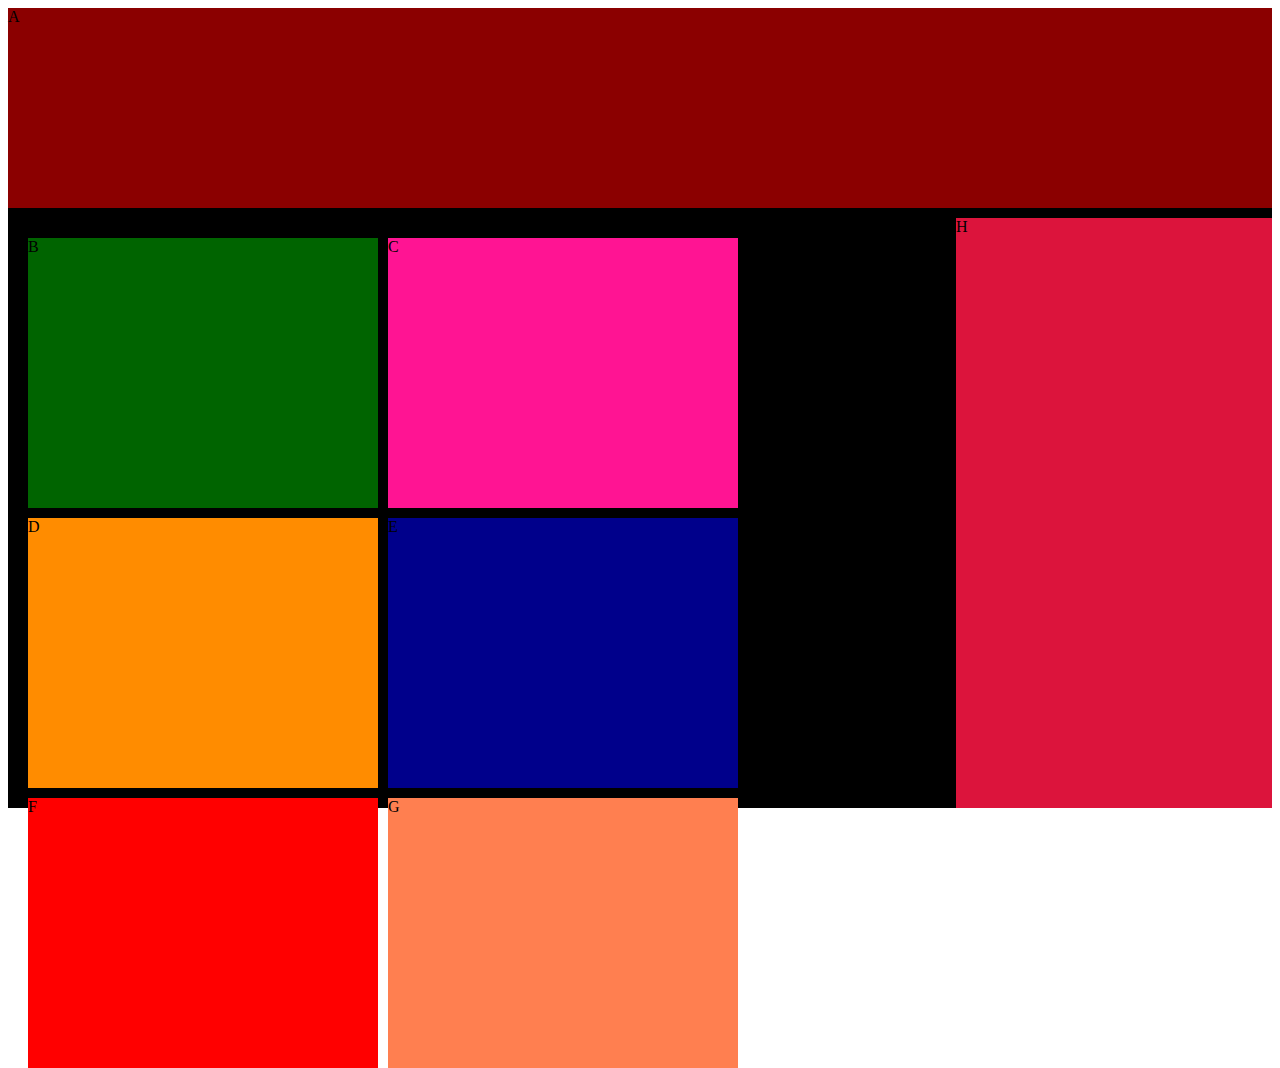
==== flexPractica/flex2PR.html @ 338c373e "Практичні завдання" ====
<!doctype html>
<html lang="en">
<head>
    <meta charset="UTF-8">
    <meta name="viewport"
          content="width=device-width, user-scalable=no, initial-scale=1.0, maximum-scale=1.0, minimum-scale=1.0">
    <meta http-equiv="X-UA-Compatible" content="ie=edge">
    <link rel="stylesheet" href="flex2prStyle.css">
    <title>Flex 2</title>
</head>
<body>
<div class="menu">
    <div class="a">A</div>
    <div class="menu2">
        <div class="b">B</div>
        <div class="c">C</div>
        <div class="d">D</div>
        <div class="e">E</div>
        <div class="f">F</div>
        <div class="g">G</div>
    </div>
    <div class="h">H</div>
</div>
</body>
</html>
---- flexPractica/flex2prStyle.css ----
.menu{
    height: 800px;
    width: 100%;
    display: flex;
    background: black;
    flex-wrap: wrap;
    row-gap: 10px;
}
.a{
    height: 200px;
    width: 100%;
    background: darkred;
}
.menu2{
    width: 75%;
    height: 600px;
    display: flex;
    flex-wrap: wrap;
    row-gap: 10px;
    column-gap: 10px;
    padding: 20px;
    box-sizing: border-box;
}
.b{
    width: 350px;
    height: 270px;
    background: darkgreen;
}
.c{
    width: 350px;
    height: 270px;
    background: deeppink;
}
.d{
    width: 350px;
    height: 270px;
    background: darkorange;
}
.e{
    width: 350px;
    height: 270px;
    background: darkblue;
}
.f{
    width: 350px;
    height: 270px;
    background: red;
}
.g{
    width: 350px;
    height: 270px;
    background: coral ;
}
.h{
    height: 590px;
    width: 25%;
    background: crimson;
}
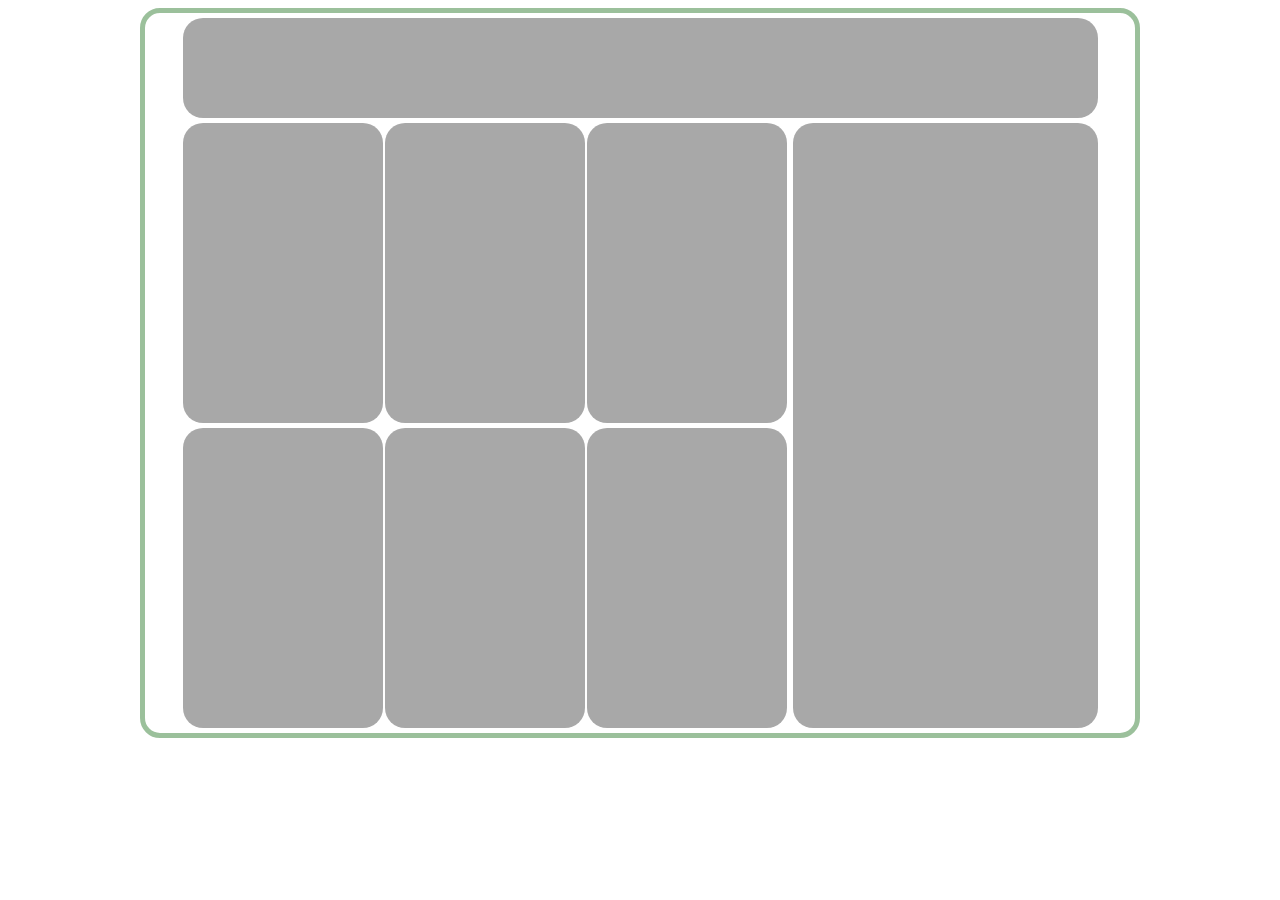
==== commit 33b38801: "Змінив позиції блоків" ====
--- a/flexPractica/flex2PR.html
+++ b/flexPractica/flex2PR.html
@@ -9,17 +9,19 @@
     <title>Flex 2</title>
 </head>
 <body>
-<div class="menu">
-    <div class="a">A</div>
-    <div class="menu2">
-        <div class="b">B</div>
-        <div class="c">C</div>
-        <div class="d">D</div>
-        <div class="e">E</div>
-        <div class="f">F</div>
-        <div class="g">G</div>
+<div class="menu-all">
+    <div class="header"></div>
+    <div class="content">
+        <div class="box-left">
+            <div class="box-content"></div>
+            <div class="box-content"></div>
+            <div class="box-content"></div>
+            <div class="box-content"></div>
+            <div class="box-content"></div>
+            <div class="box-content"></div>
+        </div>
+        <div class="box-right"></div>
     </div>
-    <div class="h">H</div>
 </div>
 </body>
 </html>--- a/flexPractica/flex2prStyle.css
+++ b/flexPractica/flex2prStyle.css
@@ -1,58 +1,52 @@
-.menu{
-    height: 800px;
-    width: 100%;
-    display: flex;
-    background: black;
-    flex-wrap: wrap;
-    row-gap: 10px;
+:root {
+    --color-light--grey: rgba(58, 131, 58, 0.51);
+    --color-dark--grey: rgba(0, 0, 0, 0.34);
 }
-.a{
-    height: 200px;
-    width: 100%;
-    background: darkred;
-}
-.menu2{
-    width: 75%;
-    height: 600px;
+
+.menu-all {
+    width: 1000px;
+    border: 5px solid var(--color-light--grey);
+    border-radius: 20px;
     display: flex;
     flex-wrap: wrap;
-    row-gap: 10px;
-    column-gap: 10px;
-    padding: 20px;
+    margin: 0 auto;
     box-sizing: border-box;
+    padding: 5px;
+    row-gap: 5px;
 }
-.b{
-    width: 350px;
-    height: 270px;
-    background: darkgreen;
+
+.header {
+    height: 100px;
+    width: 915px;
+    background: var(--color-dark--grey);
+    border-radius: 20px;
+    margin: 0 auto;
 }
-.c{
-    width: 350px;
-    height: 270px;
-    background: deeppink;
+.content{
+    /*width: 915px;*/
+    display: flex;
+    flex-wrap: wrap;
+    margin: 0 auto;
+    /*padding: 10px;*/
+    column-gap: 5px;
 }
-.d{
-    width: 350px;
-    height: 270px;
-    background: darkorange;
+.box-left{
+    height: 600px;
+    width: 605px;
+    display: flex;
+    flex-wrap: wrap;
+    column-gap: 2px;
+    row-gap: 5px;
 }
-.e{
-    width: 350px;
-    height: 270px;
-    background: darkblue;
+.menu-all > .content > .box-left > .box-content{
+    width: 200px;
+    height: 300px;
+    background: var(--color-dark--grey);
+    border-radius: 20px;
 }
-.f{
-    width: 350px;
-    height: 270px;
-    background: red;
-}
-.g{
-    width: 350px;
-    height: 270px;
-    background: coral ;
-}
-.h{
-    height: 590px;
-    width: 25%;
-    background: crimson;
+.box-right{
+    width: 305px;
+    height: 605px;
+    background: var(--color-dark--grey);
+    border-radius: 20px;
 }